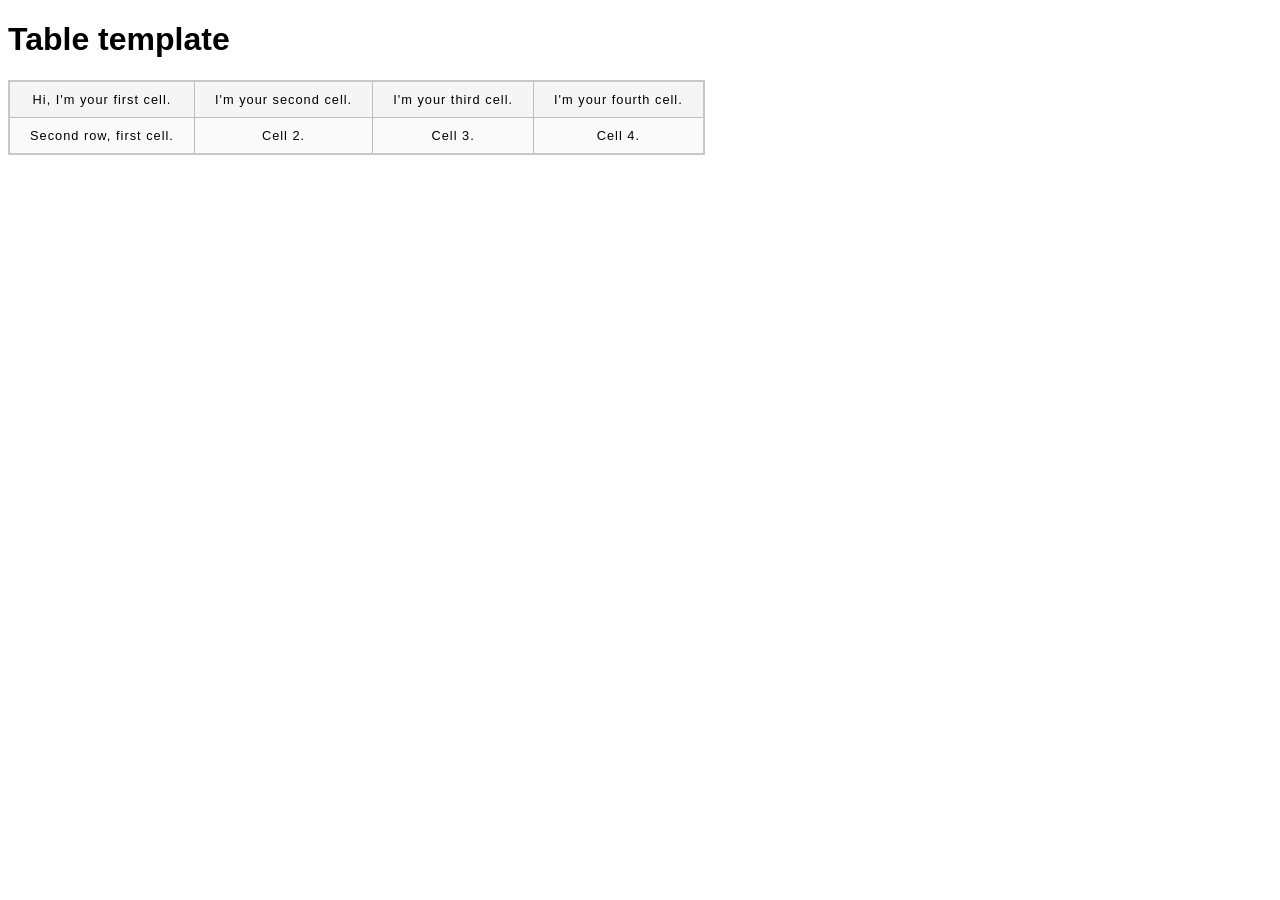
==== tabletutorial.html @ 3c09f9ba "Learning about intermediate HTML concepts, tables and SVGs images" ====
<!DOCTYPE html>
<html lang="en-US">
  <head>
    <meta charset="utf-8">
    <meta name="viewport" content="width=device-width">
    <title>Table template</title>
    <link href="tabletutorial.css" rel="stylesheet" type="text/css">
  </head>
  <body>
    <h1>Table template</h1>
    <table>
        <tr>
            <td>Hi, I'm your first cell.</td>
            <td>I'm your second cell.</td>
            <td>I'm your third cell.</td>
            <td>I'm your fourth cell.</td>
        </tr>
        <tr>
            <td>Second row, first cell.</td>
            <td>Cell 2.</td>
            <td>Cell 3.</td>
            <td>Cell 4.</td>
        </tr>
    </table>
  </body>
</html>
---- tabletutorial.css ----
html {
    font-family: sans-serif;
  }
  
  table {
    border-collapse: collapse;
    border: 2px solid rgb(200,200,200);
    letter-spacing: 1px;
    font-size: 0.8rem;
  }
  
  td, th {
    border: 1px solid rgb(190,190,190);
    padding: 10px 20px;
  }
  
  th {
    background-color: rgb(235,235,235);
  }
  
  td {
    text-align: center;
  }
  
  tr:nth-child(even) td {
    background-color: rgb(250,250,250);
  }
  
  tr:nth-child(odd) td {
    background-color: rgb(245,245,245);
  }
  
  caption {
    padding: 10px;
  }
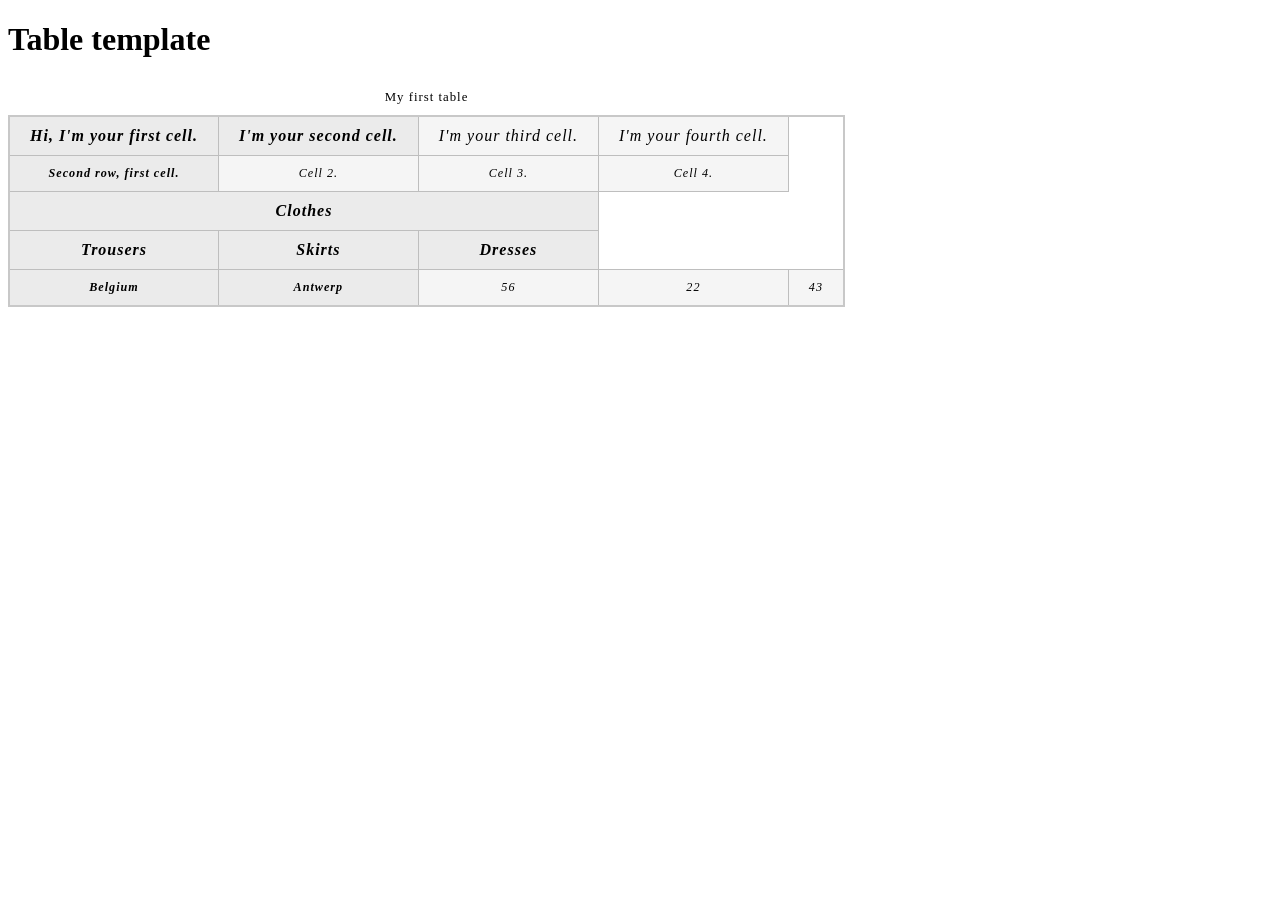
==== commit 421a9791: "Playing with other tables tags" ====
--- a/tabletutorial.html
+++ b/tabletutorial.html
@@ -9,18 +9,44 @@
   <body>
     <h1>Table template</h1>
     <table>
+      <caption>
+        My first table
+      </caption>
+      <thead>
         <tr>
-            <td>Hi, I'm your first cell.</td>
-            <td>I'm your second cell.</td>
+            <th>Hi, I'm your first cell.</th>
+            <th>I'm your second cell.</th>
             <td>I'm your third cell.</td>
             <td>I'm your fourth cell.</td>
         </tr>
+      </thead>
+      <tbody>  
         <tr>
-            <td>Second row, first cell.</td>
+            <th>Second row, first cell.</th>
             <td>Cell 2.</td>
             <td>Cell 3.</td>
             <td>Cell 4.</td>
         </tr>
+      </tbody>
+      <thead>
+        <tr>
+          <th id="clothes" colspan="3">Clothes</th>
+        </tr>
+        <tr>
+          <th id="trousers" headers="clothes">Trousers</th>
+          <th id="skirts" headers="clothes">Skirts</th>
+          <th id="dresses" headers="clothes">Dresses</th>
+        </tr>
+      </thead>
+      <tbody>
+        <tr>
+          <th id="belgium" rowspan="3">Belgium</th>
+          <th id="antwerp" headers="belgium">Antwerp</th>
+          <td headers="antwerp belgium clothes trousers">56</td>
+          <td headers="antwerp belgium clothes skirts">22</td>
+          <td headers="antwerp belgium clothes dresses">43</td>
+        </tr>
+      </tbody>  
     </table>
   </body>
 </html>
--- a/tabletutorial.css
+++ b/tabletutorial.css
@@ -1,4 +1,4 @@
-html {
+ophtml {
     font-family: sans-serif;
   }
   
@@ -32,4 +32,16 @@
   
   caption {
     padding: 10px;
+  }
+
+  thead {
+    font-size: 125%;
+    font-style: italic;
+    background-color: rgb(168, 168, 35);
+  }
+
+  tbody {
+    font-size: 95%;
+    font-style: oblique;
+    background-color: rgb(168, 168, 35);
   }
